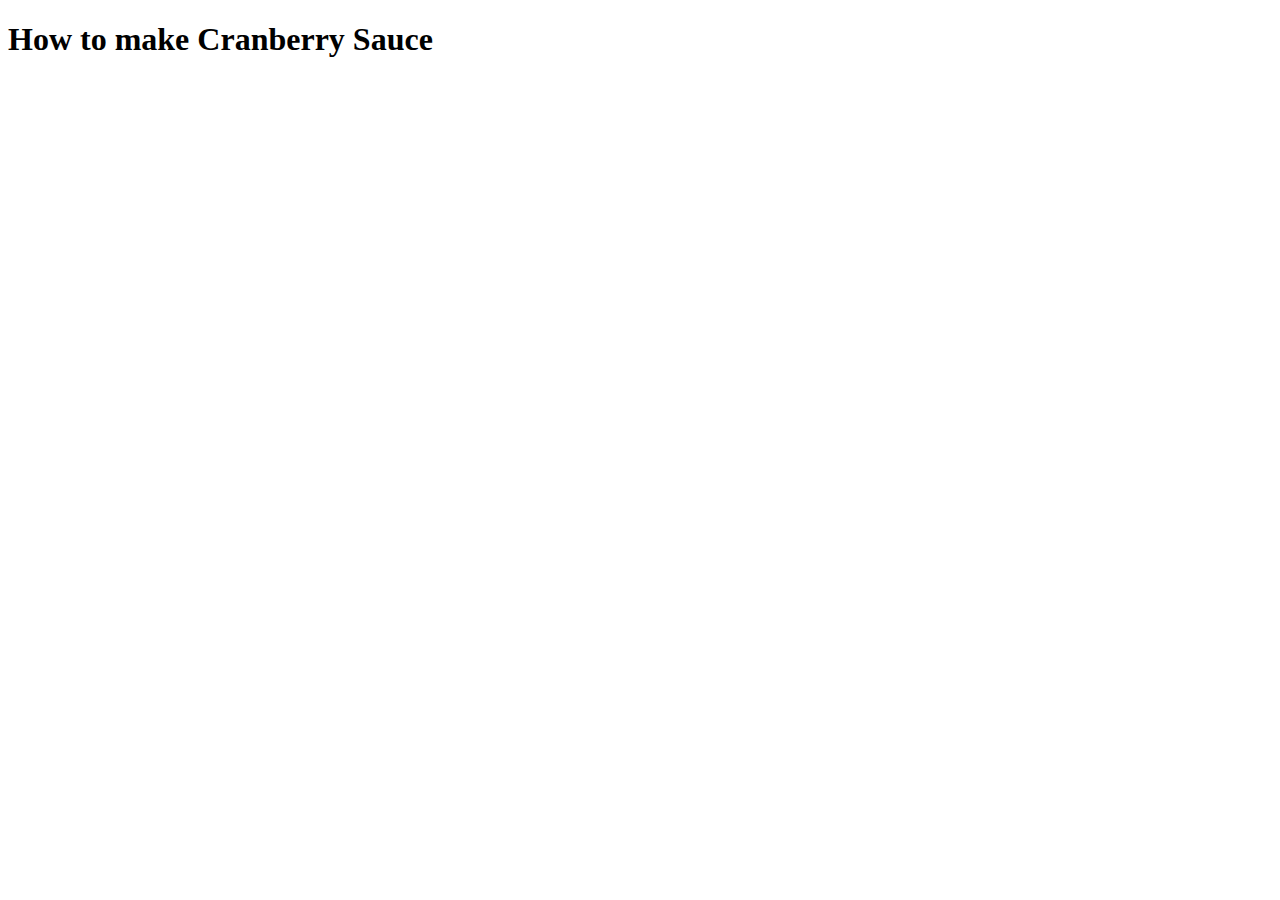
==== recipes/cranberry-sauce.html @ cad843a7 "Add boilerplate HTML to recipes" ====
<!DOCTYPE html>
<html lang="en">
<head>
    <meta charset="UTF-8">
    <meta name="viewport" content="width=device-width, initial-scale=1.0">
    <title>Cranberry Sauce Recipe</title>
</head>
<body>
    <h1>How to make Cranberry Sauce</h1>
</body>
</html>
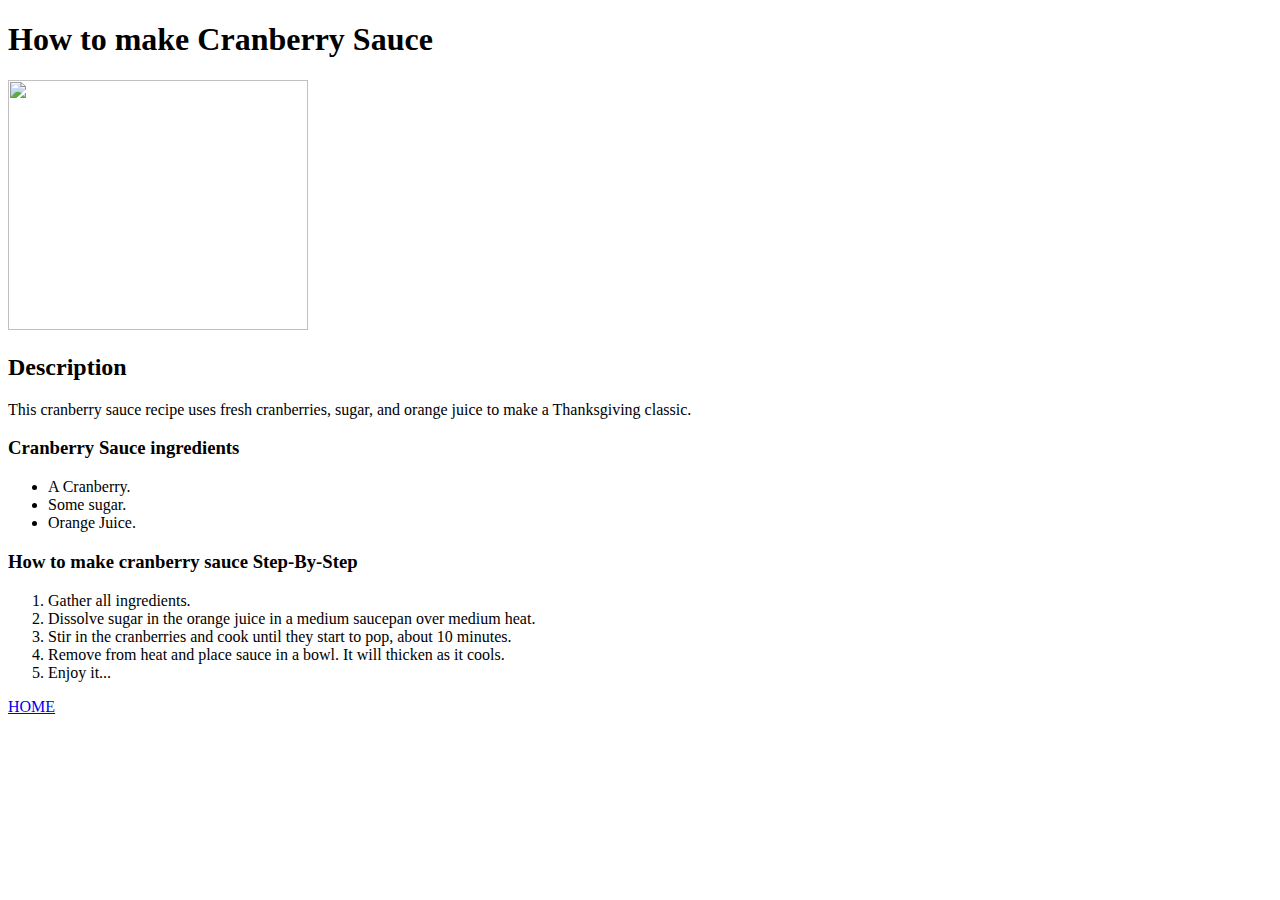
==== commit b18c2c7b: "Add Cranberyy Sauce recipe" ====
--- a/recipes/cranberry-sauce.html
+++ b/recipes/cranberry-sauce.html
@@ -7,5 +7,23 @@
 </head>
 <body>
     <h1>How to make Cranberry Sauce</h1>
+    <img src="https://imagesvc.meredithcorp.io/v3/mm/image?url=https%3A%2F%2Fimages.media-allrecipes.com%2Fuserphotos%2F9435401.jpg&q=60&c=sc&orient=true&poi=auto&h=512" width="300" height="250">
+    <h2>Description</h2>
+    <p>This cranberry sauce recipe uses fresh cranberries, sugar, and orange juice to make a Thanksgiving classic.    </p>
+    <h3>Cranberry Sauce ingredients</h3>
+    <ul>
+        <li>A Cranberry.</li>
+        <li>Some sugar.</li>
+        <li>Orange Juice.</li>
+    </ul>
+    <h3>How to make cranberry sauce Step-By-Step</h3>
+    <ol>
+        <li>Gather all ingredients.</li>
+        <li>Dissolve sugar in the orange juice in a medium saucepan over medium heat.</li>
+        <li>Stir in the cranberries and cook until they start to pop, about 10 minutes.</li>
+        <li>Remove from heat and place sauce in a bowl. It will thicken as it cools.</li>
+        <li>Enjoy it...</li>
+    </ol>
+    <a href="../index.html">HOME</a>
 </body>
 </html>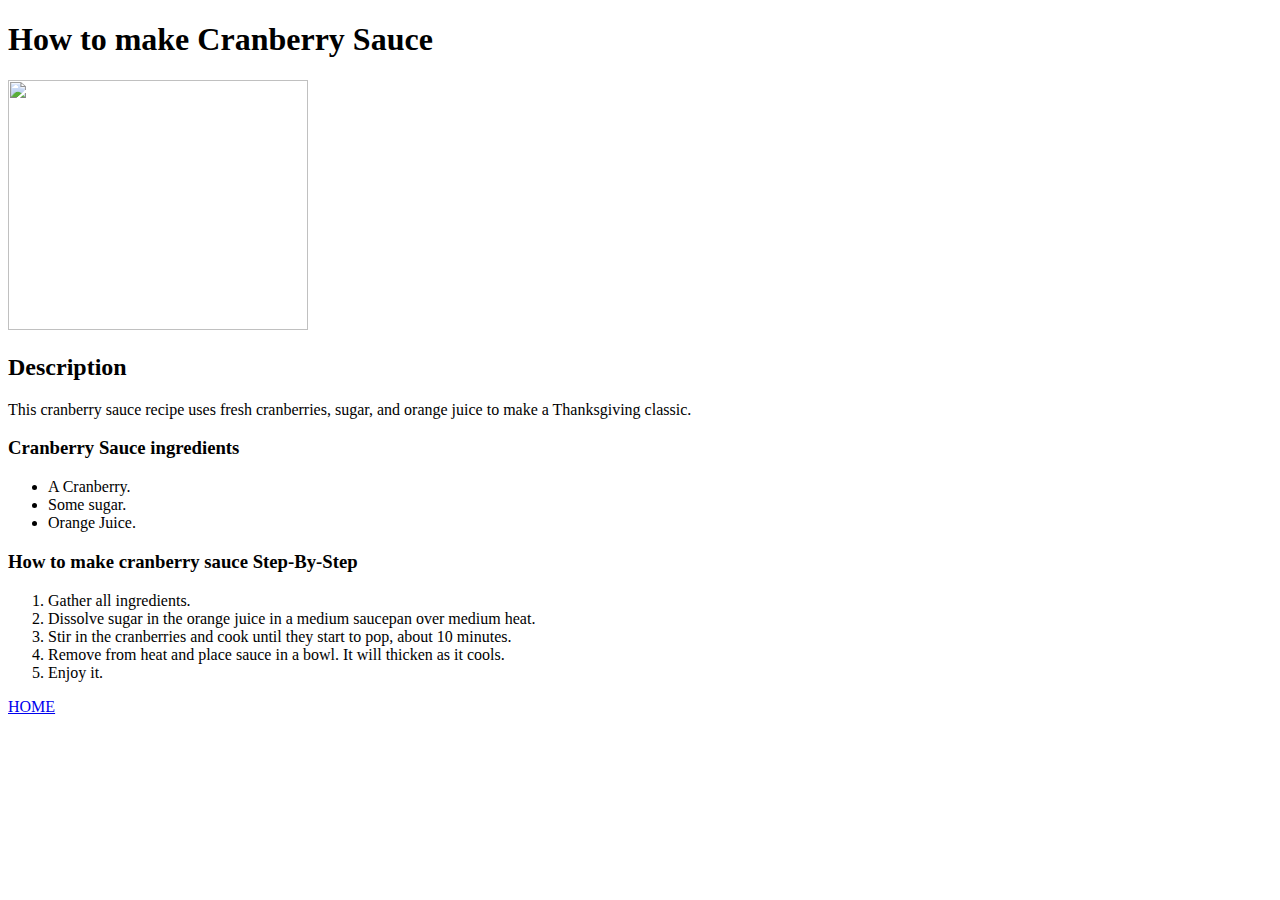
==== commit a6c7a6a8: "Fix typo in cooking steps" ====
--- a/recipes/cranberry-sauce.html
+++ b/recipes/cranberry-sauce.html
@@ -22,7 +22,7 @@
         <li>Dissolve sugar in the orange juice in a medium saucepan over medium heat.</li>
         <li>Stir in the cranberries and cook until they start to pop, about 10 minutes.</li>
         <li>Remove from heat and place sauce in a bowl. It will thicken as it cools.</li>
-        <li>Enjoy it...</li>
+        <li>Enjoy it.</li>
     </ol>
     <a href="../index.html">HOME</a>
 </body>
